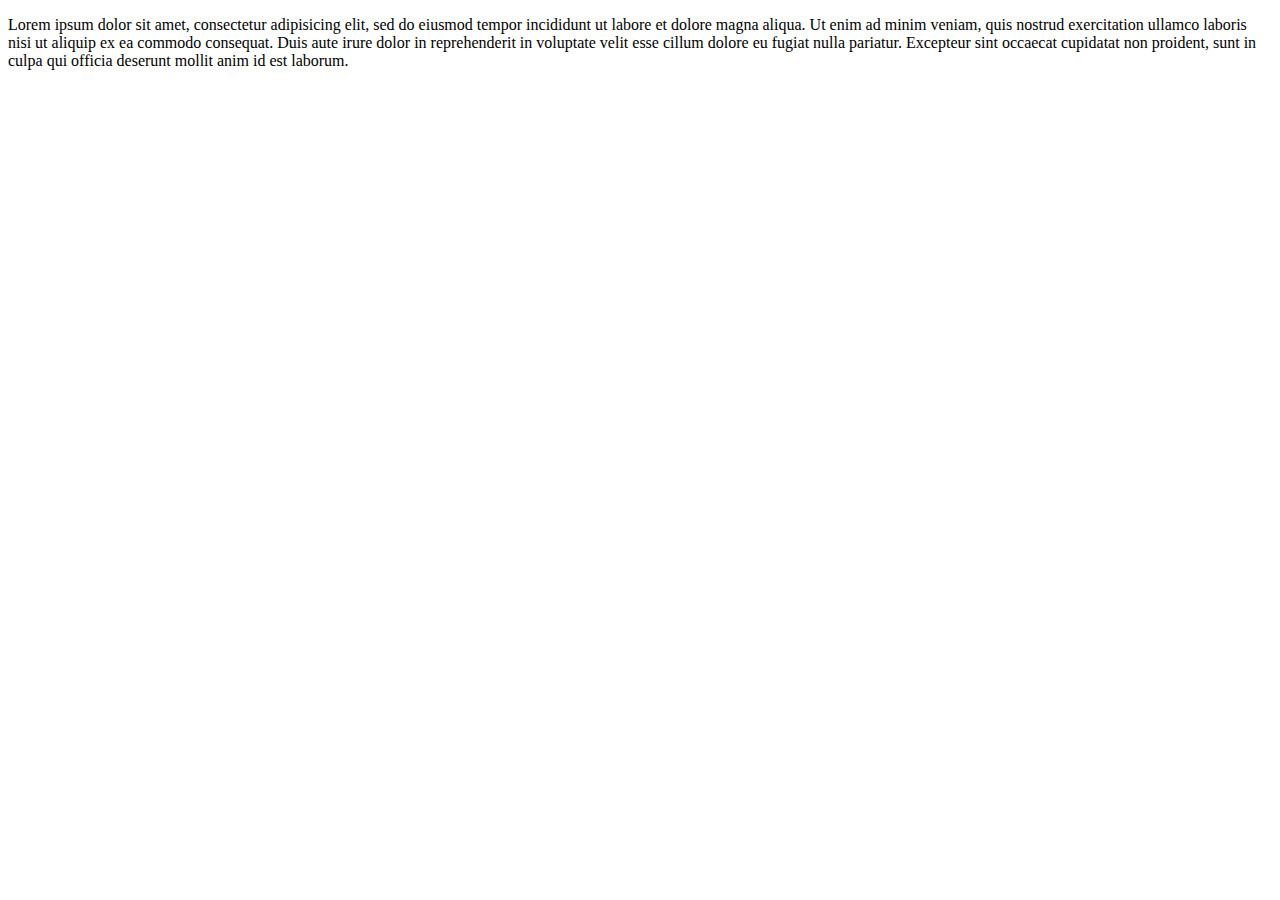
==== woow.html @ baf82d14 "new update" ====
<!DOCTYPE html>
<html lang="en" dir="ltr">
  <head>
    <meta charset="utf-8">
    <title></title>
  </head>
  <body>
<p class=" para">Lorem ipsum dolor sit amet, consectetur adipisicing elit, sed do eiusmod tempor incididunt ut labore et dolore magna aliqua. Ut enim ad minim veniam, quis nostrud exercitation ullamco laboris nisi ut aliquip ex ea commodo consequat. Duis aute irure dolor in reprehenderit in voluptate velit esse cillum dolore eu fugiat nulla pariatur. Excepteur sint occaecat cupidatat non proident, sunt in culpa qui officia deserunt mollit anim id est laborum.</p>
  </body>
</html>
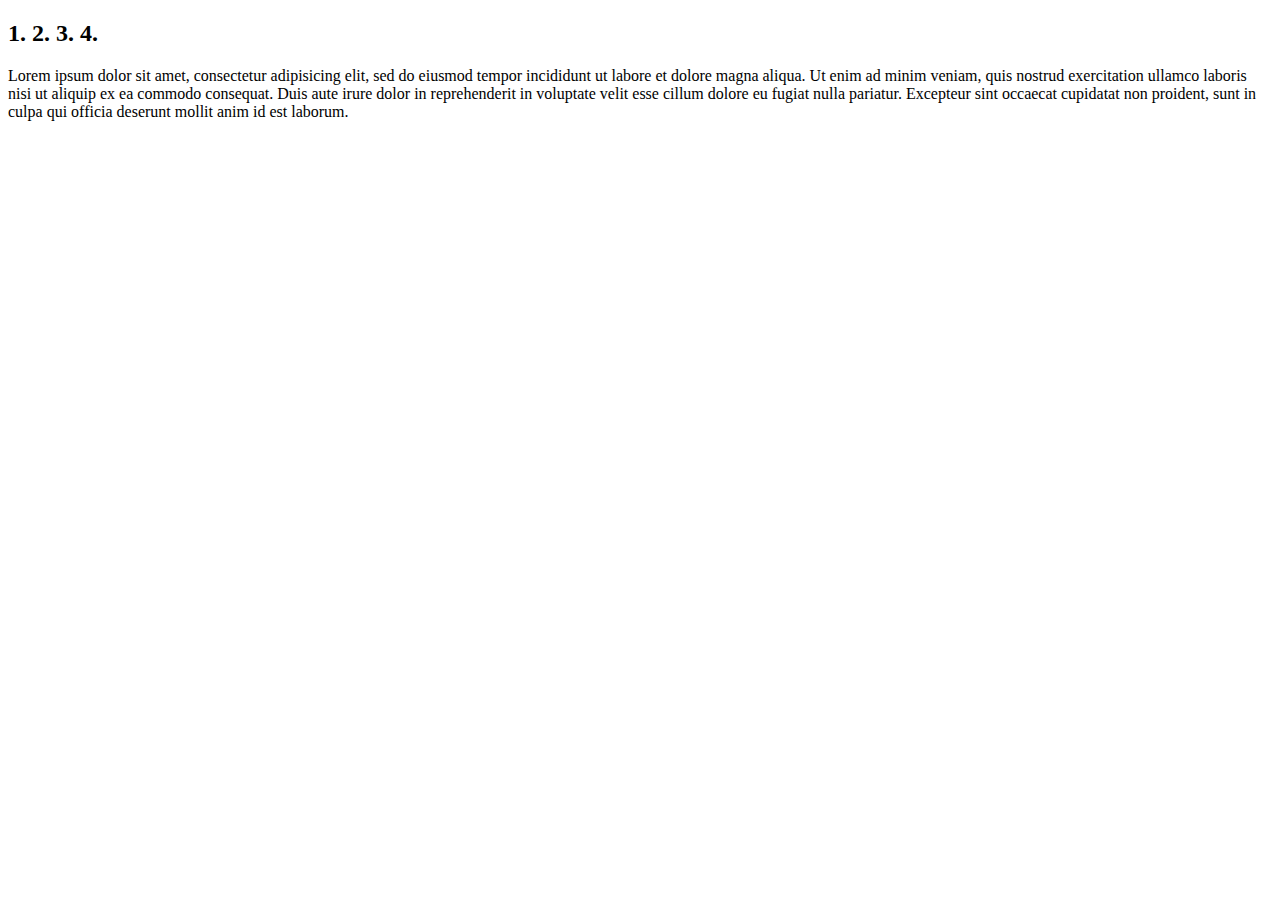
==== commit 55ec48a2: "new update2" ====
--- a/woow.html
+++ b/woow.html
@@ -2,9 +2,10 @@
 <html lang="en" dir="ltr">
   <head>
     <meta charset="utf-8">
-    <title></title>
+    <title>onvan</title>
   </head>
   <body>
+    <h2>1. 2. 3. 4. </h2>
 <p class=" para">Lorem ipsum dolor sit amet, consectetur adipisicing elit, sed do eiusmod tempor incididunt ut labore et dolore magna aliqua. Ut enim ad minim veniam, quis nostrud exercitation ullamco laboris nisi ut aliquip ex ea commodo consequat. Duis aute irure dolor in reprehenderit in voluptate velit esse cillum dolore eu fugiat nulla pariatur. Excepteur sint occaecat cupidatat non proident, sunt in culpa qui officia deserunt mollit anim id est laborum.</p>
   </body>
 </html>
